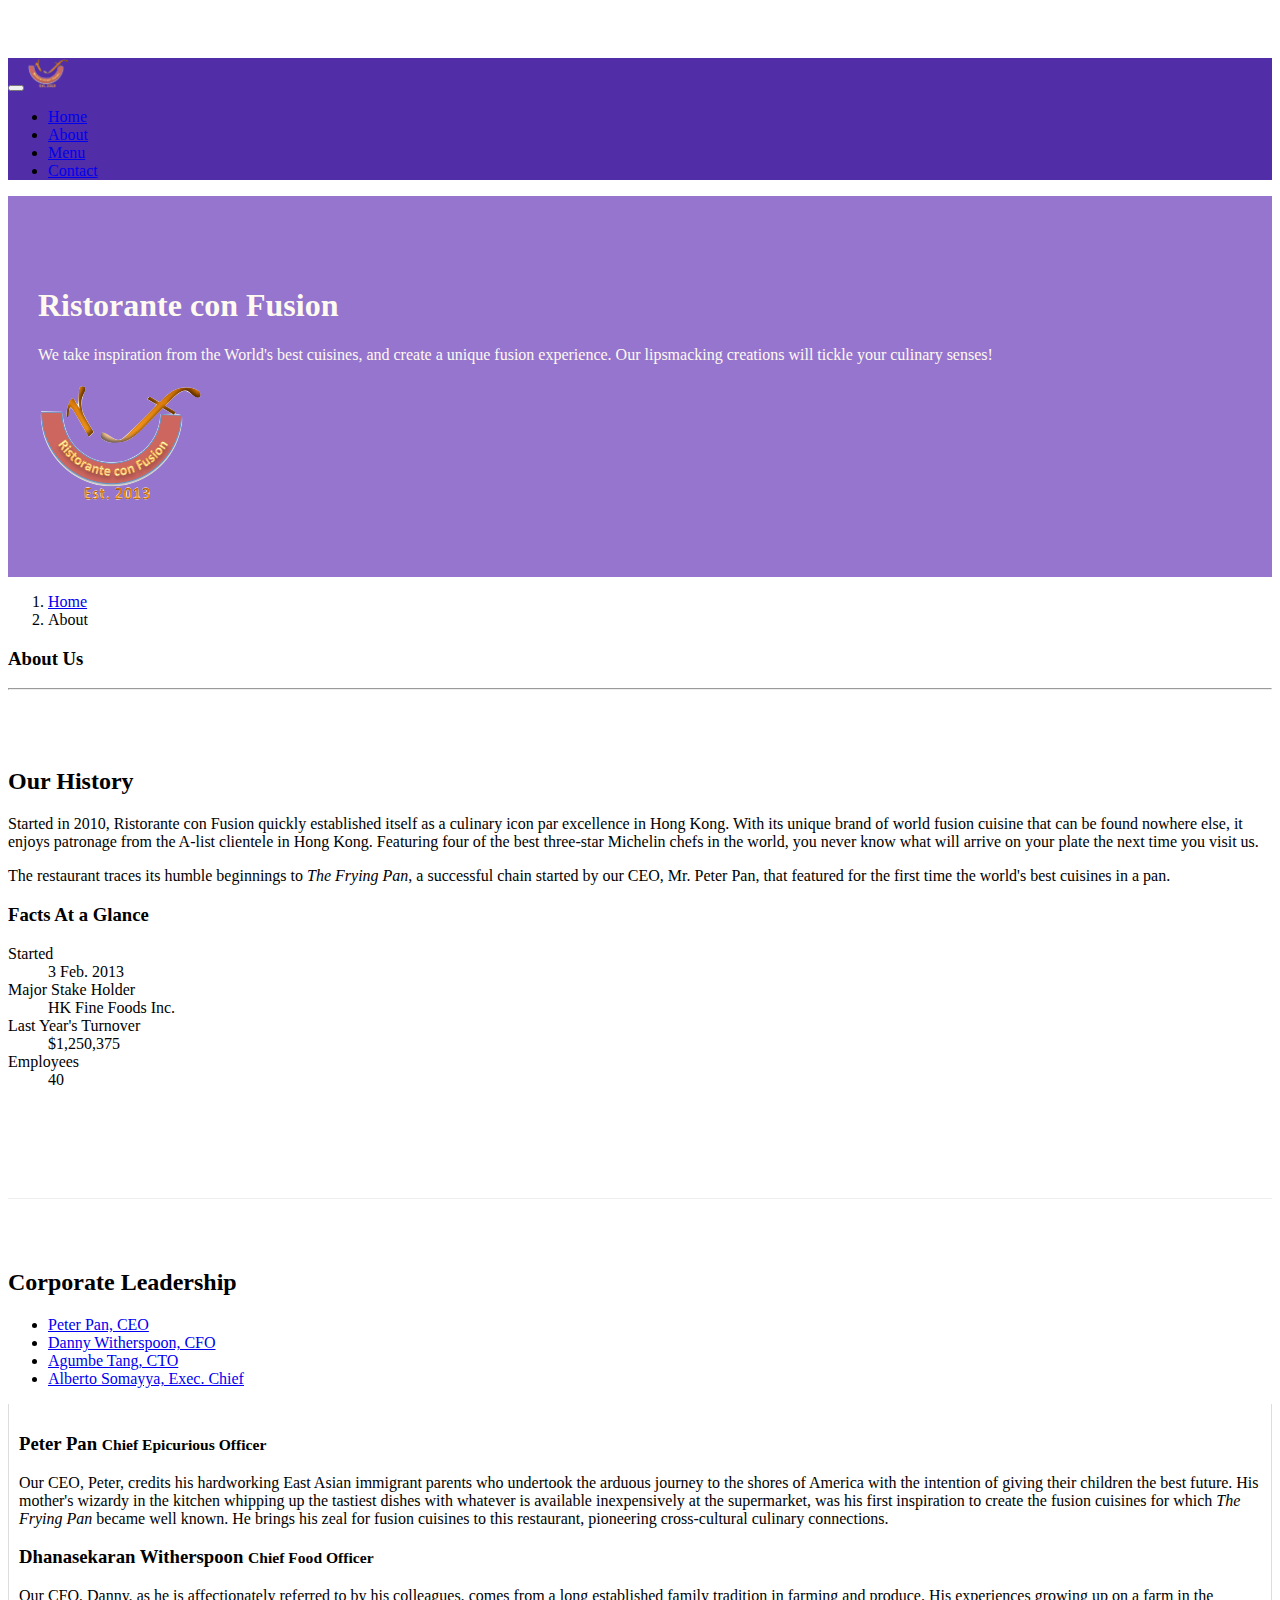
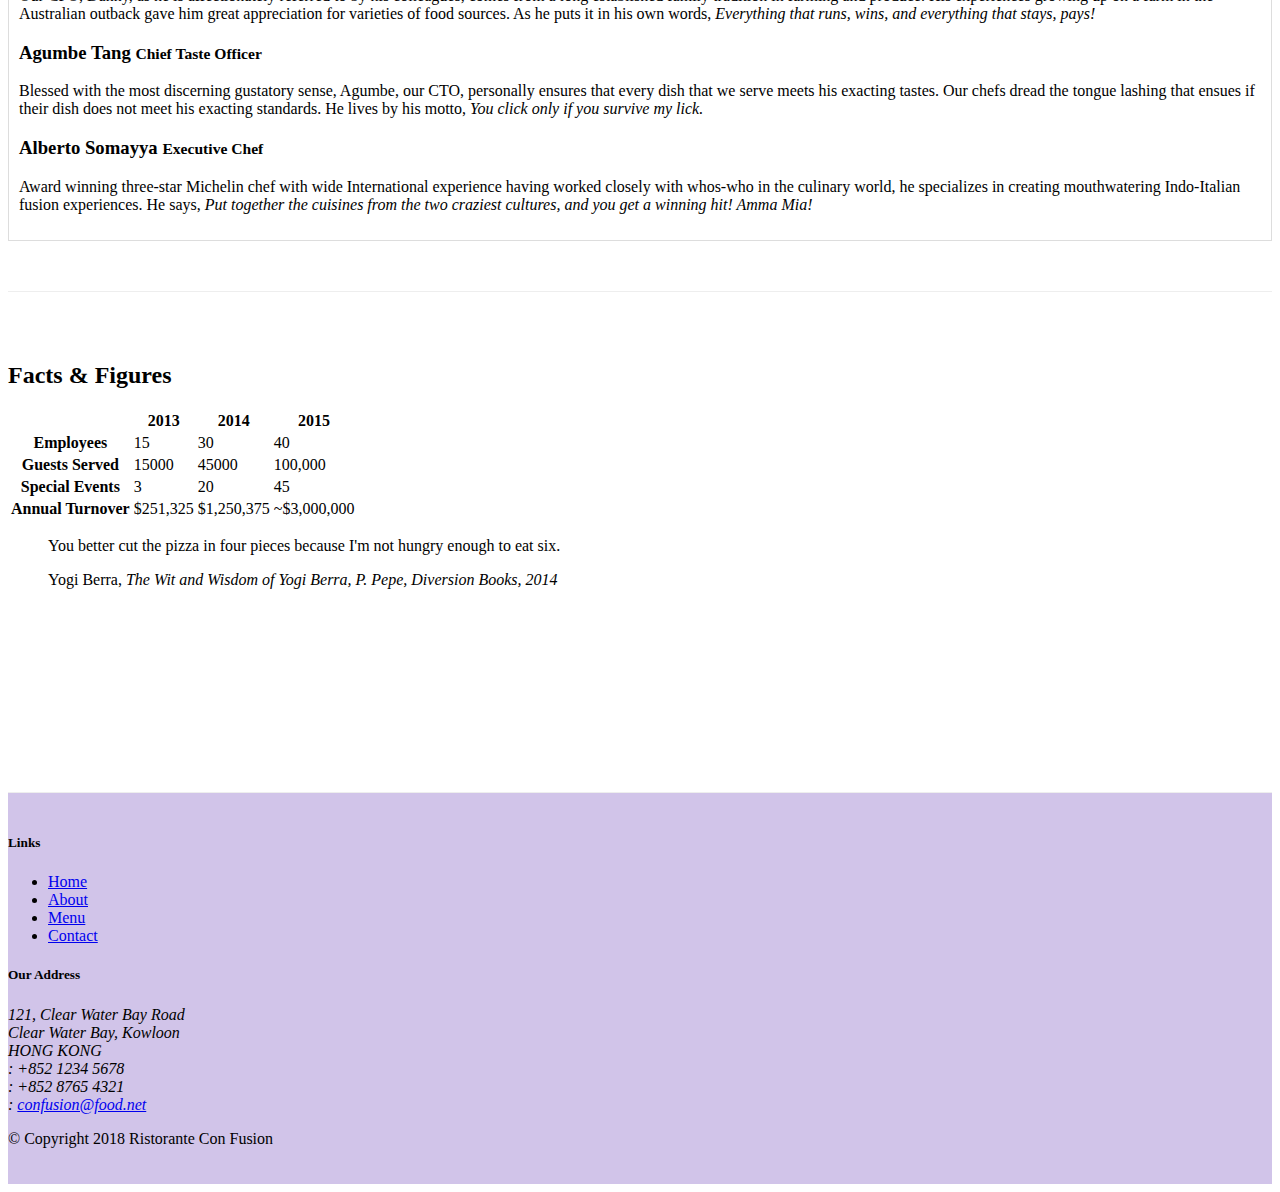
==== aboutus.html @ 3b7488e7 "second commit" ====
<!DOCTYPE html>
<html lang="en">

<head>
	<meta charset="utf-8">
	<meta name="viewport" content="width=device-width, initial-scale=1, shrink-to-fit=no">
    <meta http-equiv="x-ua-compatible" content="ie=edge">

    <link rel="stylesheet" href="node_modules/bootstrap/dist/css/bootstrap.min.css">
    <link rel="stylesheet" href="node_modules/font-awesome/css/font-awesome.min.css">
    <link rel="stylesheet" href="node_modules/bootstrap-social/css/bootstrap-social.min.css">
    <link rel="stylesheet" href="css/styles.css">
    <title>Ristorante Con Fusion</title>

    <title>Ristorante Con Fusion: About Us</title>

</head>

<body>
	<nav class="navbar navbar-dark navbar-expand-sm fixed-top">
        <div class="container">
            <button class="navbar-toggler" type="button" data-toggle="collapse" data-target="#Navbar">
                <span class="navbar-toggler-icon"></span>         
            </button>
            <a class="navbar-brand mr-auto" href="#"><img src="img/logo.png" height="30" width="41"></a>
            <div class="collapse navbar-collapse" id="Navbar">
                <ul class="navbar-nav mr-auto">
                <li class="nav-item"><a class="nav-link" href="./index.html"><span class="fa fa-home fa-lg"></span>Home</a></li>
                <li class="nav-item active"><a class="nav-link" href="#"><span class="fa fa-info fa-lg"></span>  About</a></li>
                <li class="nav-item"><a class="nav-link" href="#"><span class="fa fa-list fa-lg"></span> Menu</a></li>
                <li class="nav-item"><a class="nav-link" href="./contactus.html"><span class="fa fa-address-card fa-lg"></span>  Contact</a></li>
            </ul>
            </div>
        </div>
    </nav>

    <header class="jumbotron">
        <div class="container">
            <div class="row row-header">
                <div class="col-12 col-sm-6">
                    <h1>Ristorante con Fusion</h1>
                    <p>We take inspiration from the World's best cuisines, and create a unique fusion experience. Our lipsmacking creations will tickle your culinary senses!</p>
                </div>
                 <div class="col-12 col-sm align-self-center">
                        <img src="img/logo.png" class="img-fluid">
                </div>
            </div>
        </div>
    </header>

    <div class="container">
        <div class="row">
        	<ol class="col-12 breadcrumb">
        		<li class="breadcrumb-item"><a href="./index.html">Home</a></li>
        		<li class="breadcrumb-item active"><a>About</a></li>
        	</ol>
            <div>
               <h3>About Us</h3>
               <hr>
            </div>
        </div>

        <div class="row row-content align-items-center">
            <div class="col-sm-6">
                <h2>Our History</h2>
                <p>Started in 2010, Ristorante con Fusion quickly established itself as a culinary icon par excellence in Hong Kong. With its unique brand of world fusion cuisine that can be found nowhere else, it enjoys patronage from the A-list clientele in Hong Kong.  Featuring four of the best three-star Michelin chefs in the world, you never know what will arrive on your plate the next time you visit us.</p>
                <p>The restaurant traces its humble beginnings to <em>The Frying Pan</em>, a successful chain started by our CEO, Mr. Peter Pan, that featured for the first time the world's best cuisines in a pan.</p>
            </div>
            <div class="col-12 col-sm-3">
       			<div class="card">
                    <h3 class="card-header bg-primary text-white">Facts At a Glance</h3>
                    <div class="card-body">
                        <dl class="row">
                            <dt class="col-6">Started</dt>
                            <dd class="col-6">3 Feb. 2013</dd>
                            <dt class="col-6">Major Stake Holder</dt>
                            <dd class="col-6">HK Fine Foods Inc.</dd>
                            <dt class="col-6">Last Year's Turnover</dt>
                            <dd class="col-6">$1,250,375</dd>
                            <dt class="col-6">Employees</dt>
                            <dd class="col-6">40</dd>
                        </dl>
                    </div>
                </div>
      	 	</div>
        </div>


        <div class="row row-content align-items-center">
            <div class="col-12">
                <h2>Corporate Leadership</h2>
                <ul class="nav nav-tabs">
                	<li class="nav-item">
                		<a class="nav-link active" href="#peter" role="tab" data-toggle="tab">Peter Pan, CEO</a>
                	</li>
                	<li class="nav-item">
                		<a class="nav-link" href="#danny" role="tab" data-toggle="tab">Danny Witherspoon, CFO</a>
                	</li>
                	<li class="nav-item">
                		<a class="nav-link" href="#agumbe" role="tab" data-toggle="tab">Agumbe Tang, CTO</a>
                 	</li>
                 	<li class="nav-item">
                 		<a class="nav-link" href="#alberto" role="tab" data-toggle="tab">Alberto Somayya, Exec. Chief</a>
                 	</li>
                </ul>
                <div class="tab-content">
                	<div role="tabpanel" class="tab-pane fade show active" id="peter">
                		<h3>Peter Pan <small>Chief Epicurious Officer</small></h3>
	               		<p class="d-none d-sm-block">Our CEO, Peter, credits his hardworking East Asian immigrant parents who undertook the arduous journey to the shores of America with the intention of giving their children the best future. His mother's wizardy in the kitchen whipping up the tastiest dishes with whatever is available inexpensively at the supermarket, was his first inspiration to create the fusion cuisines for which <em>The Frying Pan</em> became well known. He brings his zeal for fusion cuisines to this restaurant, pioneering cross-cultural culinary connections.</p>
                	</div>
                	<div role="tabpanel" class="tab-pane fade" id="danny">
                		<h3>Dhanasekaran Witherspoon <small>Chief Food Officer</small></h3>
	                	<p class="d-none d-sm-block">Our CFO, Danny, as he is affectionately referred to by his colleagues, comes from a long established family tradition in farming and produce. His experiences growing up on a farm in the Australian outback gave him great appreciation for varieties of food sources. As he puts it in his own words, <em>Everything that runs, wins, and everything that stays, pays!</em></p>

                	</div>
                	<div role="tabpanel" class="tab-pane fade" id="agumbe">
                		<h3>Agumbe Tang <small>Chief Taste Officer</small></h3>
	                	<p class="d-none d-sm-block">Blessed with the most discerning gustatory sense, Agumbe, our CTO, personally ensures that every dish that we serve meets his exacting tastes. Our chefs dread the tongue lashing that ensues if their dish does not meet his exacting standards. He lives by his motto, <em>You click only if you survive my lick.</em></p>
                	</div>
                	<div role="tabpanel" class="tab-pane fade" id="alberto">
                		<h3>Alberto Somayya <small>Executive Chef</small></h3>
	                	<p class="d-none d-sm-block">Award winning three-star Michelin chef with wide International experience having worked closely with whos-who in the culinary world, he specializes in creating mouthwatering Indo-Italian fusion experiences. He says, <em>Put together the cuisines from the two craziest cultures, and you get a winning hit! Amma Mia!</em></p>
                	</div>
                </div>
            </div>
       </div>
       	<div class="row row-content">
       		<div class="col-12 col-sm-9">
       			<h2>Facts &amp; Figures</h2>
       			<div class="table-responsive">
                    <table class="table table-striped">
                        <thead class="thead-dark">
                            <tr>
                                <th>&nbsp;</th>
                                <th>2013</th>
                                <th>2014</th>
                                <th>2015</th>
                            </tr>
                        </thead>
                        <tbody>
                            <tr>
                                <th>Employees</th>
                                <td>15</td>
                                <td>30</td>
                                <td>40</td>
                            </tr>
                            <tr>
                                <th>Guests Served</th>
                                <td>15000</td>
                                <td>45000</td>
                                <td>100,000</td>
                            </tr>
                            <tr>
                                <th>Special Events</th>
                                <td>3</td>
                                <td>20</td>
                                <td>45</td>
                            </tr>
                            <tr>
                                <th>Annual Turnover</th>
                                <td>$251,325</td>
                                <td>$1,250,375</td>
                                <td>~$3,000,000</td>
                            </tr>
                        </tbody>
                    </table>
                </div>
	       		<div class="col-12">
                <div class="card card-body bg-light">
	                    <blockquote class="blockquote">
	                        <p class="mb-0">You better cut the pizza in four pieces because
	                            I'm not hungry enough to eat six.</p>
	                        <footer class="blockquote-footer">Yogi Berra,
	                            <cite title="Source Title">The Wit and Wisdom of Yogi Berra,
	                            P. Pepe, Diversion Books, 2014</cite>
	                        </footer>
	                    </blockquote>
	                </div>
           		 </div>	
       		</div>
       	</div>
    </div>

    <footer class="footer">
        <div class="container">
            <div class="row">             
                <div class="col-4 offset-1 col-sm-2">
                    <h5>Links</h5>
                    <ul class="list-unstyled">
                        <li><a href="./index.html">Home</a></li>
                        <li><a href="#">About</a></li>
                        <li><a href="#">Menu</a></li>
                        <li><a href="#">Contact</a></li>
                    </ul>
                </div>
                <div class="col-7 col-sm-5">
                    <h5>Our Address</h5>
                    <address>
		              121, Clear Water Bay Road<br>
		              Clear Water Bay, Kowloon<br>
		              HONG KONG<br>
		              <i class="fa fa-phone fa-lg"></i>: +852 1234 5678<br>
		              <i class="fa fa-fax fa-lg"></i>: +852 8765 4321<br>
		              <i class="fa fa-envelope fa-lg"></i>: <a href="mailto:confusion@food.net">confusion@food.net</a>
		           </address>
                </div>
                <div class="col-12 col-sm-4 align-self-center">
                    <div class="text-center">
                       	<a class="btn btn-social-icon btn-google" href="http://google.com/+"><i class="fa fa-google-plus fa-lg"></i></a>
                        <a class="btn btn-social-icon btn-facebook" href="http://www.facebook.com/profile.php?id="><i class="fa fa-facebook fa-lg"></i></a>
                        <a class="btn btn-social-icon btn-linkedin" href="http://www.linkedin.com/in/"><i class="fa fa-linkedin fa-lg"></i></a>
                        <a class="btn btn-social-icon btn-twitter" href="http://twitter.com/"><i class="fa fa-twitter fa-lg"></i></a>
                        <a class="btn btn-social-icon btn-youtube" href="http://youtube.com/"><i class="fa fa-youtube fa-lg"></i></a>
                        <a class="btn btn-social-icon" href="mailto:"><i class="fa fa-envelope fa-lg"></i></a>
                    </div>
                </div>
           </div>
           <div class="row justify-content-center">             
                <div class="col-auto">
                    <p>© Copyright 2018 Ristorante Con Fusion</p>
                </div>
           </div>
        </div>
    </footer>
    
    <script src="node_modules/jquery/dist/jquery.slim.min.js"></script>
    <script src="node_modules/popper.js/dist/umd/popper.min.js"></script>
    <script src="node_modules/bootstrap/dist/js/bootstrap.min.js"></script>
    
</body>

</html>
---- css/styles.css ----
.row-header{
	margin: 0px auto;
	padding: 0px auto;
}
.row-content{
	margin: 0px auto;
	padding: 50px 0px 50px 0px;
	border-bottom: 1px ridge;
	min-height: 400px;
}
.footer{
	background-color: #D1C4E9;
	margin: 0px auto;
	padding: 20px 0px 20px 0px;
}
.jumbotron{
	padding: 70px 30px 70px 30px;
	margin: 0px auto;
	background: #9575CD;
	color: floralwhite;
}
.address{
	font-size: 80%;
	margin: 0px;
	color: #0f0f0f;
}
body{
	padding: 50px 0px 0px 0px;
	z-index: 0;
}
.navbar-dark{
	background-color: #512DA8;
}
.tab-content{
	border-left: 1px solid #ddd;
	border-right: 1px solid #ddd;
	border-bottom: 1px solid #ddd;
	padding: 10px;	
}
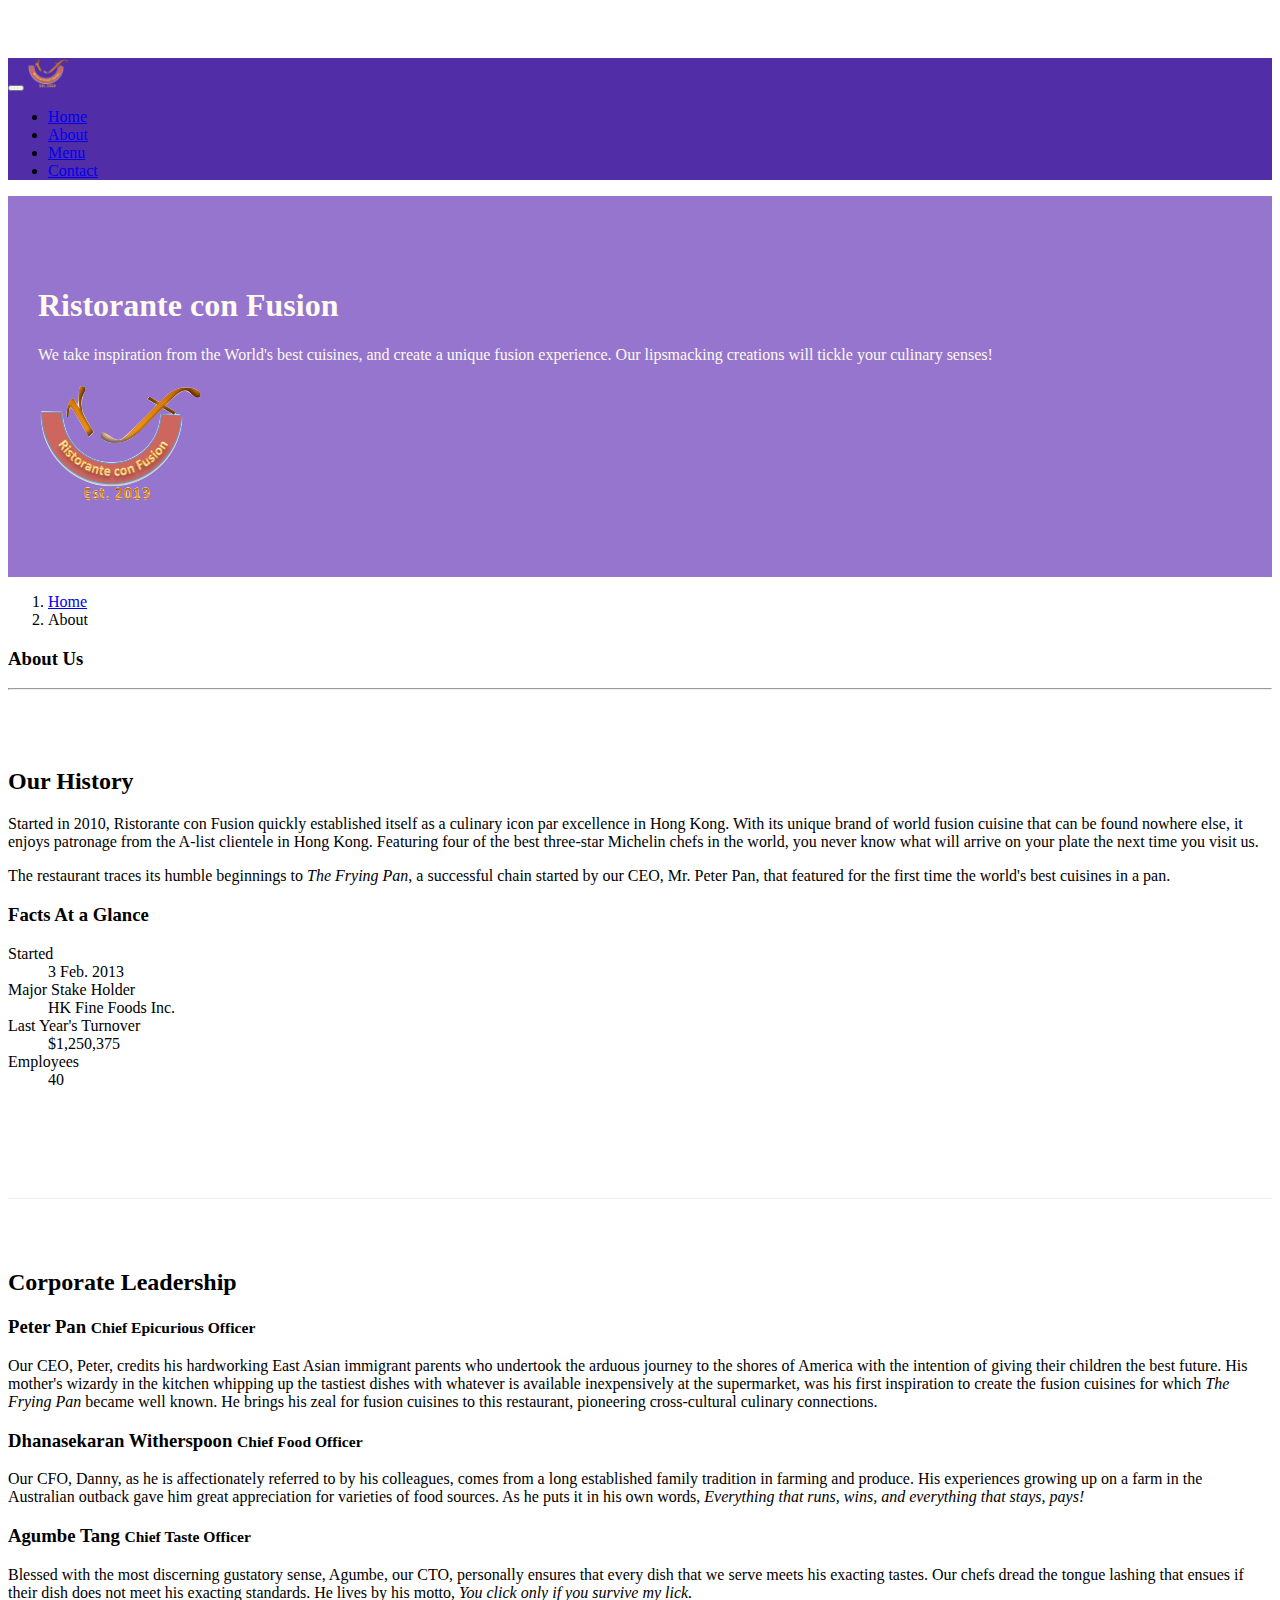
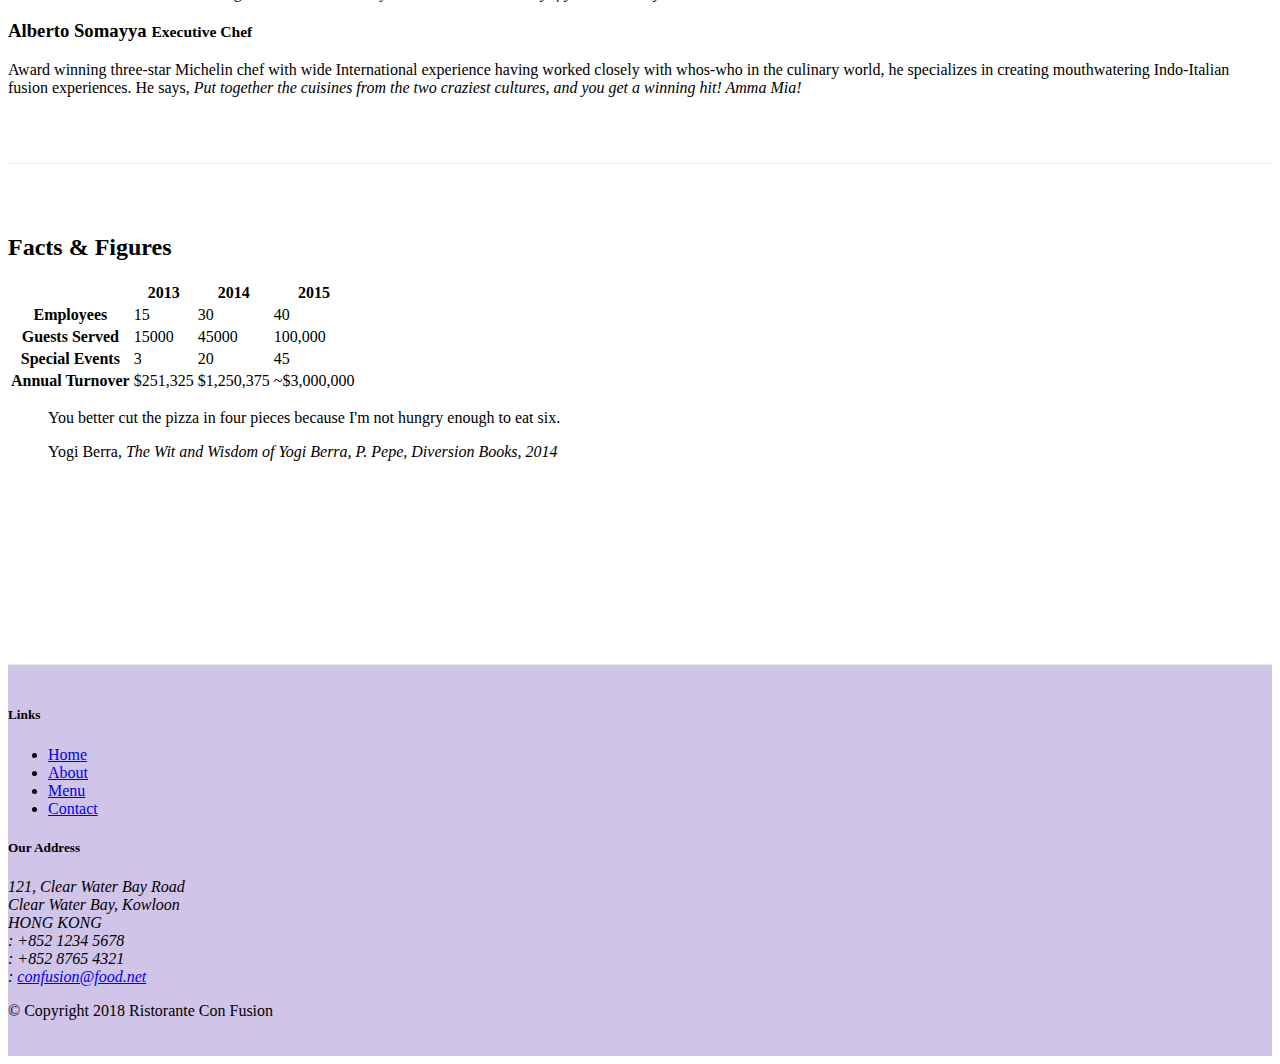
==== commit 4ffb379b: "accordion" ====
--- a/aboutus.html
+++ b/aboutus.html
@@ -89,38 +89,68 @@
         <div class="row row-content align-items-center">
             <div class="col-12">
                 <h2>Corporate Leadership</h2>
-                <ul class="nav nav-tabs">
-                	<li class="nav-item">
-                		<a class="nav-link active" href="#peter" role="tab" data-toggle="tab">Peter Pan, CEO</a>
-                	</li>
-                	<li class="nav-item">
-                		<a class="nav-link" href="#danny" role="tab" data-toggle="tab">Danny Witherspoon, CFO</a>
-                	</li>
-                	<li class="nav-item">
-                		<a class="nav-link" href="#agumbe" role="tab" data-toggle="tab">Agumbe Tang, CTO</a>
-                 	</li>
-                 	<li class="nav-item">
-                 		<a class="nav-link" href="#alberto" role="tab" data-toggle="tab">Alberto Somayya, Exec. Chief</a>
-                 	</li>
-                </ul>
-                <div class="tab-content">
-                	<div role="tabpanel" class="tab-pane fade show active" id="peter">
-                		<h3>Peter Pan <small>Chief Epicurious Officer</small></h3>
-	               		<p class="d-none d-sm-block">Our CEO, Peter, credits his hardworking East Asian immigrant parents who undertook the arduous journey to the shores of America with the intention of giving their children the best future. His mother's wizardy in the kitchen whipping up the tastiest dishes with whatever is available inexpensively at the supermarket, was his first inspiration to create the fusion cuisines for which <em>The Frying Pan</em> became well known. He brings his zeal for fusion cuisines to this restaurant, pioneering cross-cultural culinary connections.</p>
-                	</div>
-                	<div role="tabpanel" class="tab-pane fade" id="danny">
-                		<h3>Dhanasekaran Witherspoon <small>Chief Food Officer</small></h3>
-	                	<p class="d-none d-sm-block">Our CFO, Danny, as he is affectionately referred to by his colleagues, comes from a long established family tradition in farming and produce. His experiences growing up on a farm in the Australian outback gave him great appreciation for varieties of food sources. As he puts it in his own words, <em>Everything that runs, wins, and everything that stays, pays!</em></p>
-
-                	</div>
-                	<div role="tabpanel" class="tab-pane fade" id="agumbe">
-                		<h3>Agumbe Tang <small>Chief Taste Officer</small></h3>
-	                	<p class="d-none d-sm-block">Blessed with the most discerning gustatory sense, Agumbe, our CTO, personally ensures that every dish that we serve meets his exacting tastes. Our chefs dread the tongue lashing that ensues if their dish does not meet his exacting standards. He lives by his motto, <em>You click only if you survive my lick.</em></p>
-                	</div>
-                	<div role="tabpanel" class="tab-pane fade" id="alberto">
-                		<h3>Alberto Somayya <small>Executive Chef</small></h3>
-	                	<p class="d-none d-sm-block">Award winning three-star Michelin chef with wide International experience having worked closely with whos-who in the culinary world, he specializes in creating mouthwatering Indo-Italian fusion experiences. He says, <em>Put together the cuisines from the two craziest cultures, and you get a winning hit! Amma Mia!</em></p>
-                	</div>
+                
+                <div id="accordion">
+                	<div class="card">
+                		<div class="card-header" role="tab" id="peterhead">
+                			<h3 class="mb-0">
+                				<a class="collapsed" data-toggle="collapse" data-target="#peter">
+                					Peter Pan <small>Chief Epicurious Officer</small>
+                				</a>
+                			</h3>
+                		</div>
+                			<div role="tabpanel" class="collapse show" id="peter" data-parent="#accordion">
+                				<div class="card-body">
+	               					<p class="d-none d-sm-block">Our CEO, Peter, credits his hardworking East Asian immigrant parents who undertook the arduous journey to the shores of America with the intention of giving their children the best future. His mother's wizardy in the kitchen whipping up the tastiest dishes with whatever is available inexpensively at the supermarket, was his first inspiration to create the fusion cuisines for which <em>The Frying Pan</em> became well known. He brings his zeal for fusion cuisines to this restaurant, pioneering cross-cultural culinary connections.</p>
+	               				</div>
+                			</div>
+                	</div>
+
+            		<div class="card">
+            			<div class="card-header" role="tab" id="dannyhead">
+            				<h3 class="mb-0">
+            					<a class="collapsed" data-toggle="collapse" data-target="#danny">
+            						Dhanasekaran Witherspoon <small>Chief Food Officer</small>
+            					</a>
+            				</h3>
+            			</div>
+            			<div role="tabpanel" class="collapse show" id="danny" data-parent="#accordion">
+	      					<div class="card-body">
+	            				<p class="d-none d-sm-block">Our CFO, Danny, as he is affectionately referred to by his colleagues, comes from a long established family tradition in farming and produce. His experiences growing up on a farm in the Australian outback gave him great appreciation for varieties of food sources. As he puts it in his own words, <em>Everything that runs, wins, and everything that stays, pays!</em></p>
+	            			</div>
+            			</div>           	            
+                	</div>
+
+                	<div class="card">
+                		<div class="card-header" role="tab" id="agumbehead">
+                			<h3 class="mb-0">
+                				<a class="collapsed"  data-toggle="collapse" data-target="#agumbe">
+                					Agumbe Tang <small>Chief Taste Officer</small>
+                				</a>
+                			</h3>
+                		</div>
+                		<div role="tabpanel" class="collapse show" id="agumbe" data-parent="#accordion">
+	                		<div class="card-body">
+	                			<p class="d-none d-sm-block">Blessed with the most discerning gustatory sense, Agumbe, our CTO, personally ensures that every dish that we serve meets his exacting tastes. Our chefs dread the tongue lashing that ensues if their dish does not meet his exacting standards. He lives by his motto, <em>You click only if you survive my lick.</em></p>
+	                		</div>
+                		</div>
+                	</div>
+                	
+                	<div class="card">
+                		<div class="card-header" role="tab" id="albertohead">
+                			<h3 class="mb-0">
+                				<a class="collapsed" data-toggle="collapse" data-target="#alberto">
+                					Alberto Somayya <small>Executive Chef</small>
+                				</a>
+                			</h3>
+                		</div>
+                		<div role="tabpanel" class="collapse show" id="alberto" data-parent="#accordion">
+                			<div class="card-body">
+                				<p class="d-none d-sm-block">Award winning three-star Michelin chef with wide International experience having worked closely with whos-who in the culinary world, he specializes in creating mouthwatering Indo-Italian fusion experiences. He says, <em>Put together the cuisines from the two craziest cultures, and you get a winning hit! Amma Mia!</em></p>
+                			</div>	                	
+                		</div>
+                	</div>
+                
                 </div>
             </div>
        </div>
